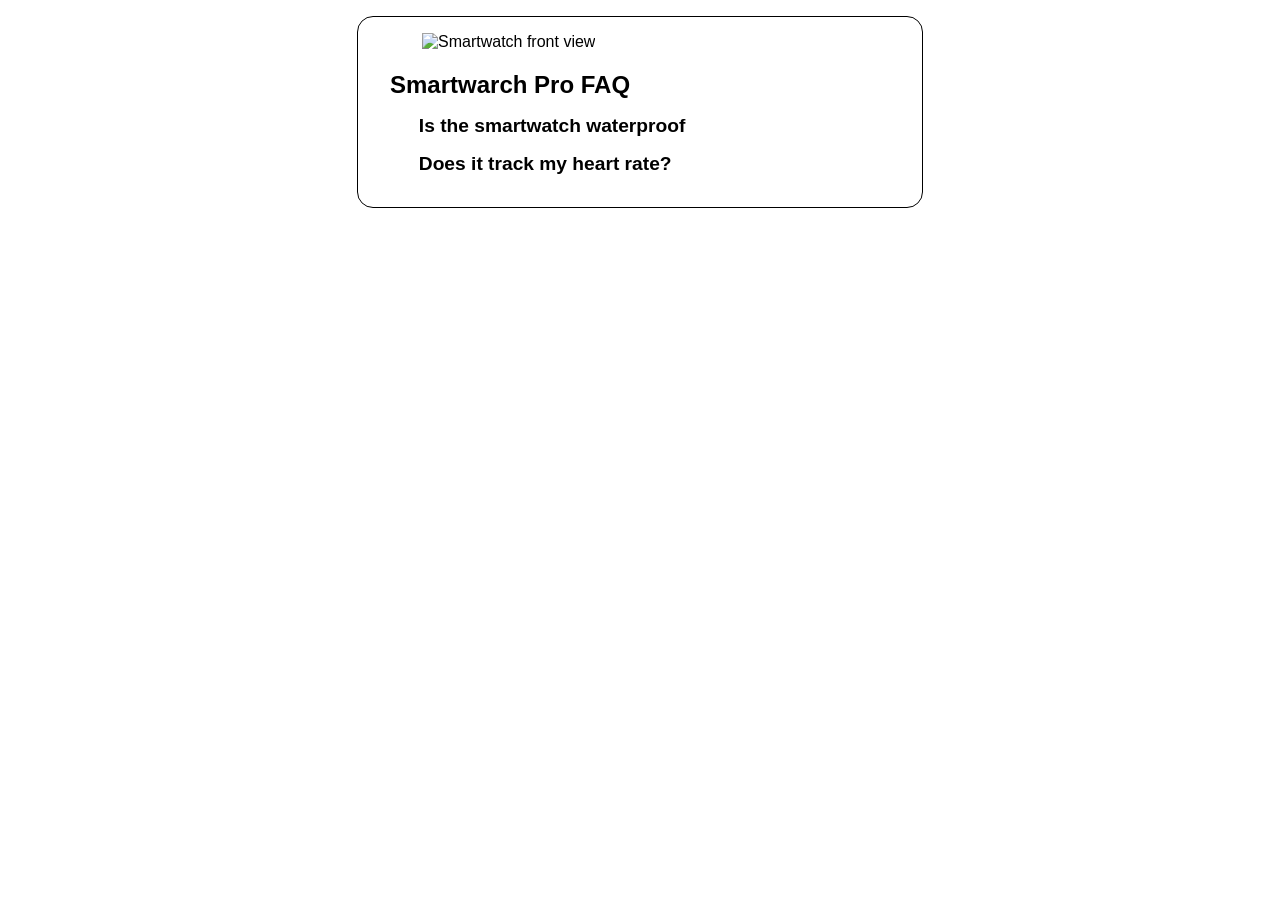
==== index.html @ 529b9601 "Update and rename index(2).html to index.html" ====
<!DOCTYPE html>
<html lang="en">
<head>
	<meta charset="UTF-8">
    <meta name="viewport" content="width=device-width, initial-scale=1">
    <title>FAQs</title>
    <link rel="stylesheet" href="faqs.css">
</head>

<body id="faqs">
	<p><img id="faq_image" src="images/frontview.jpg"
			alt="Smartwatch front view"></p>

	<h1>Smartwarch Pro FAQ</h1>

	<h2 data-img="images/waterproof.jpg" data-alt="Person swimming in a pool">
		<a href="#" >Is the smartwatch waterproof</a>
	</h2>
	<div>
		<p>Yes! It is completely water-resistant up to 50 meters, perfect for swimming.</p>
	</div>

	<h2 data-img="images/heartrate.jpg" data-alt="Smartwatch displaying heart rate">
		<a href="#" >Does it track my heart rate?</a>
	</h2>
	<div>
		<p>Absolutely. The built-in optical sensor tracks your heart rate 24/7 with extreme accuracy.</p>
	</div>

	<script src="faqs.js"></script>
</body>
</html>
---- faqs.css ----
body {
    font-family: Arial, Helvetica, sans-serif;
    background-color: white;
    margin: 1em auto;
    width: 500px;
    padding: 0 2em 1em;
    border: 1px solid black;
    border-radius: 1em;
}
h1 { 
    font-size: 150%;
}
h2 {
    font-size: 120%;
    padding: 0 0 0 1.5em;
    cursor: pointer;
    background: url(images/plus.png) no-repeat left center;
}
h2.minus {
    background: url(images/minus.png) no-repeat left center;
}
a {
    color: black; 
    text-decoration: none; 
}
a:focus, a:hover {
    color: blue;
}
div {
    display: none;
}
div.open {
    display: block;
}
li {
    padding-bottom: .25em;
}
p {
    padding-bottom: .25em;
    padding-left: 2em;
}
#faq_image {
    width: 200px;
    height: 200px;
}
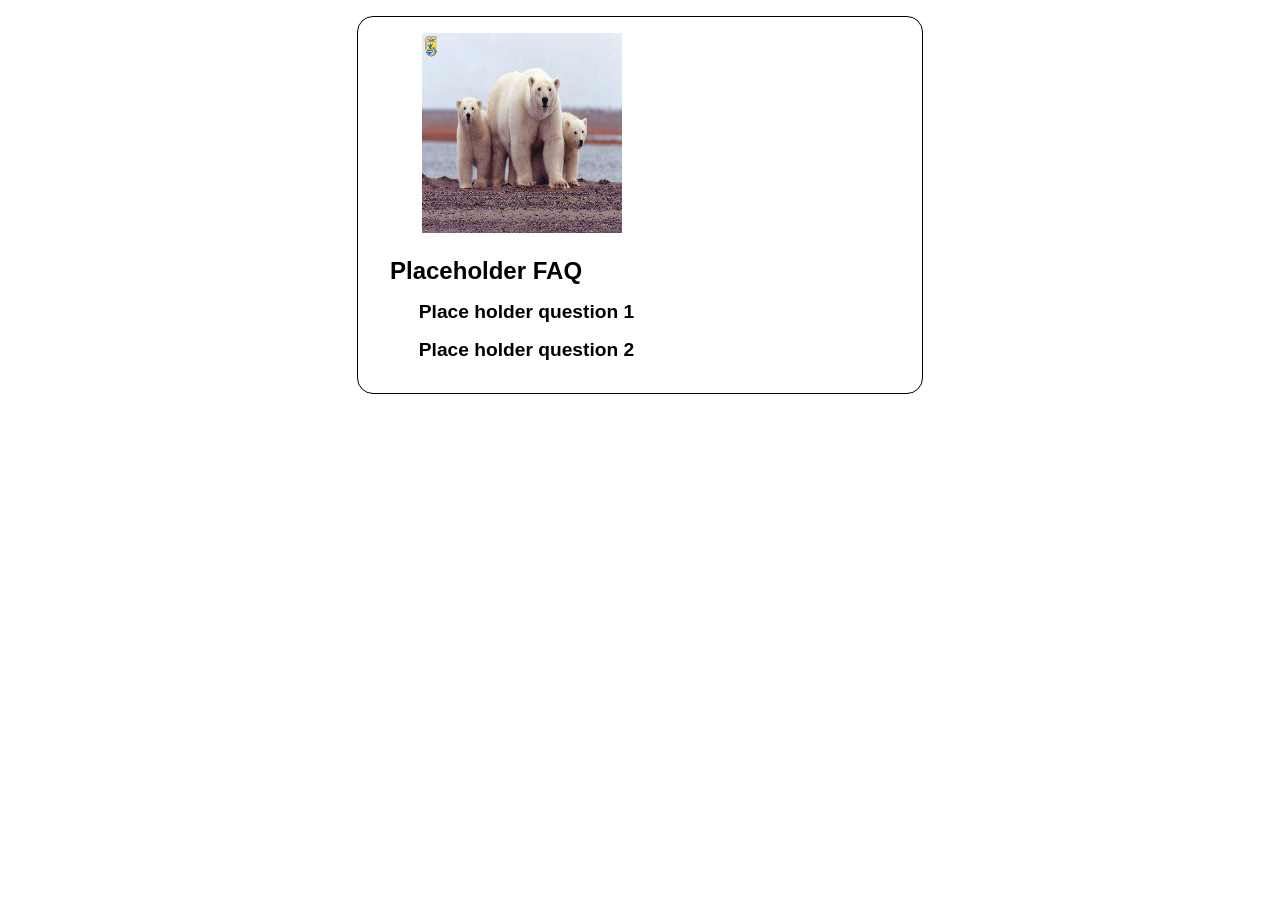
==== commit ac9ea2c1: "new images and the correct references in html added" ====
--- a/index.html
+++ b/index.html
@@ -8,23 +8,23 @@
 </head>
 
 <body id="faqs">
-	<p><img id="faq_image" src="images/frontview.jpg"
+	<p><img id="faq_image" src="images/default.jpg"
 			alt="Smartwatch front view"></p>
 
-	<h1>Smartwarch Pro FAQ</h1>
+	<h1>Placeholder FAQ</h1>
 
-	<h2 data-img="images/waterproof.jpg" data-alt="Person swimming in a pool">
-		<a href="#" >Is the smartwatch waterproof</a>
+	<h2 data-img="images/question1.jpg" data-alt="Person swimming in a pool">
+		<a href="#" >Place holder question 1</a>
 	</h2>
 	<div>
-		<p>Yes! It is completely water-resistant up to 50 meters, perfect for swimming.</p>
+		<p>Placeholder answer 1</p>
 	</div>
 
-	<h2 data-img="images/heartrate.jpg" data-alt="Smartwatch displaying heart rate">
-		<a href="#" >Does it track my heart rate?</a>
+	<h2 data-img="images/question2.jpg" data-alt="Smartwatch displaying heart rate">
+		<a href="#" >Place holder question 2</a>
 	</h2>
 	<div>
-		<p>Absolutely. The built-in optical sensor tracks your heart rate 24/7 with extreme accuracy.</p>
+		<p>Placeholder answer 2</p>
 	</div>
 
 	<script src="faqs.js"></script>
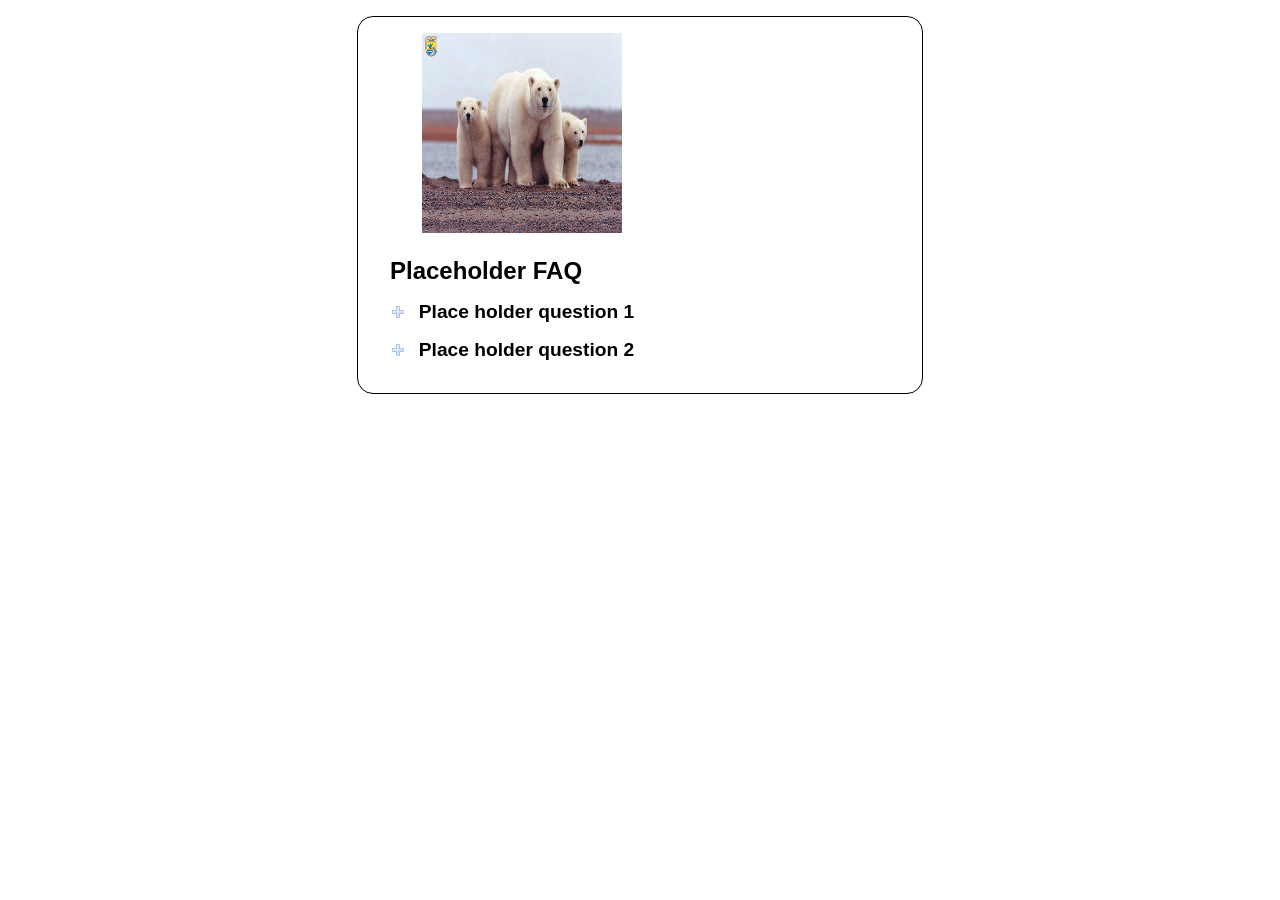
==== commit 6a86c383: "changed the data-src and data-alt attributes to src and alt to standardize and fix code for js" ====
--- a/index.html
+++ b/index.html
@@ -9,18 +9,18 @@
 
 <body id="faqs">
 	<p><img id="faq_image" src="images/default.jpg"
-			alt="Smartwatch front view"></p>
+			alt="Polar Bears"></p>
 
 	<h1>Placeholder FAQ</h1>
 
-	<h2 data-img="images/question1.jpg" data-alt="Person swimming in a pool">
+	<h2 src="images/question1.jpg" alt="Black Bears">
 		<a href="#" >Place holder question 1</a>
 	</h2>
 	<div>
 		<p>Placeholder answer 1</p>
 	</div>
 
-	<h2 data-img="images/question2.jpg" data-alt="Smartwatch displaying heart rate">
+	<h2 src="images/question2.jpg" alt="Grizzly">
 		<a href="#" >Place holder question 2</a>
 	</h2>
 	<div>
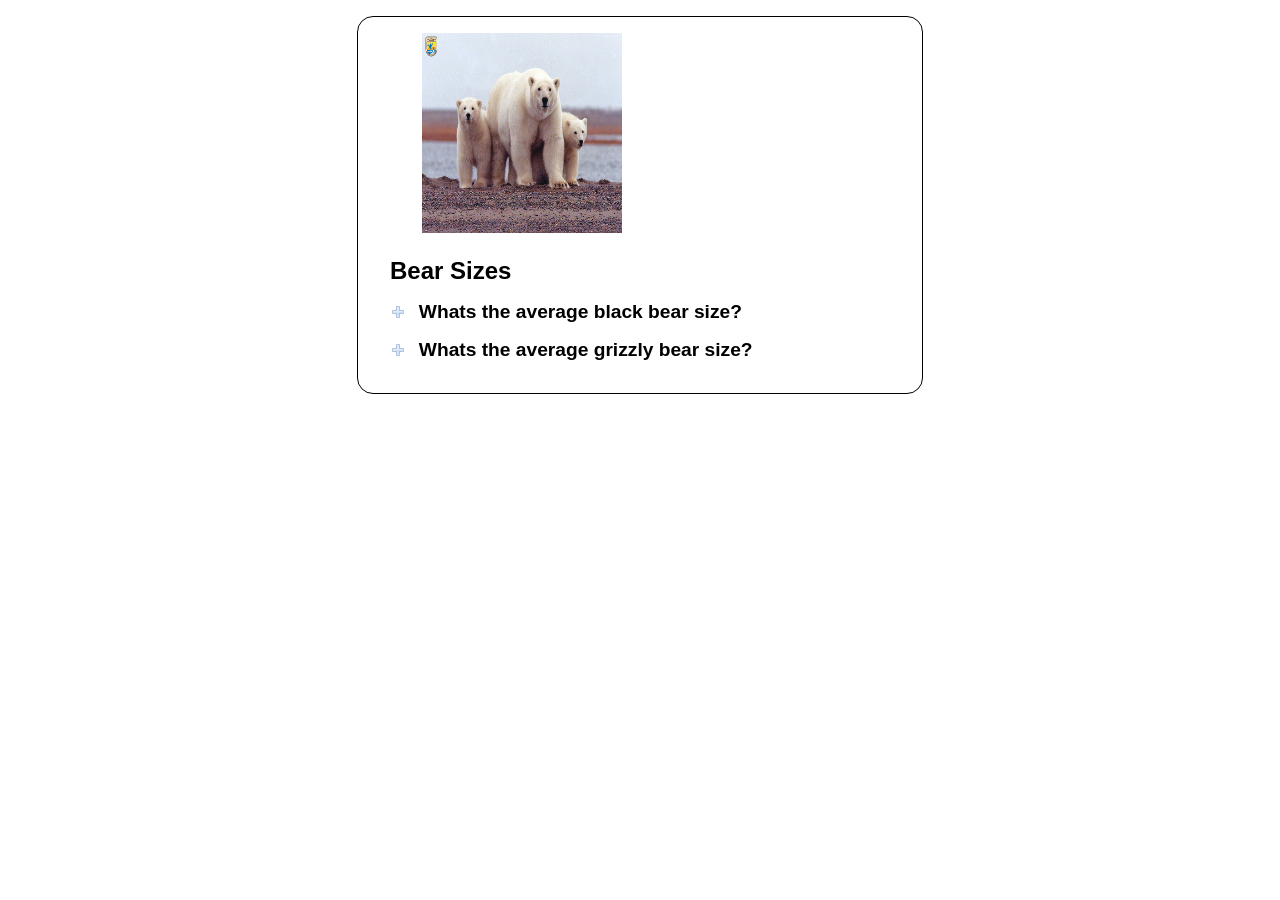
==== commit 19f3ac5a: "updated fields from placeholders to actual questions" ====
--- a/index.html
+++ b/index.html
@@ -11,20 +11,20 @@
 	<p><img id="faq_image" src="images/default.jpg"
 			alt="Polar Bears"></p>
 
-	<h1>Placeholder FAQ</h1>
+	<h1>Bear Sizes</h1>
 
-	<h2 src="images/question1.jpg" alt="Black Bears">
-		<a href="#" >Place holder question 1</a>
+	<h2 src="images/question1.jpg" alt="Black Bears" id="p1">
+		<a href="#" >Whats the average black bear size?</a>
 	</h2>
 	<div>
-		<p>Placeholder answer 1</p>
+		<p>120 to 188 cm in length and 63 to 103.5 cm in height (measured from ground to shoulder)</p>
 	</div>
 
-	<h2 src="images/question2.jpg" alt="Grizzly">
-		<a href="#" >Place holder question 2</a>
+	<h2 src="images/question2.jpg" alt="Grizzly" id="p2">
+		<a href="#" >Whats the average grizzly bear size?</a>
 	</h2>
 	<div>
-		<p>Placeholder answer 2</p>
+		<p>1.4 to 2.8 meters in length and 70 to 153 cm in height (measured from ground to shoulder)</p>
 	</div>
 
 	<script src="faqs.js"></script>
